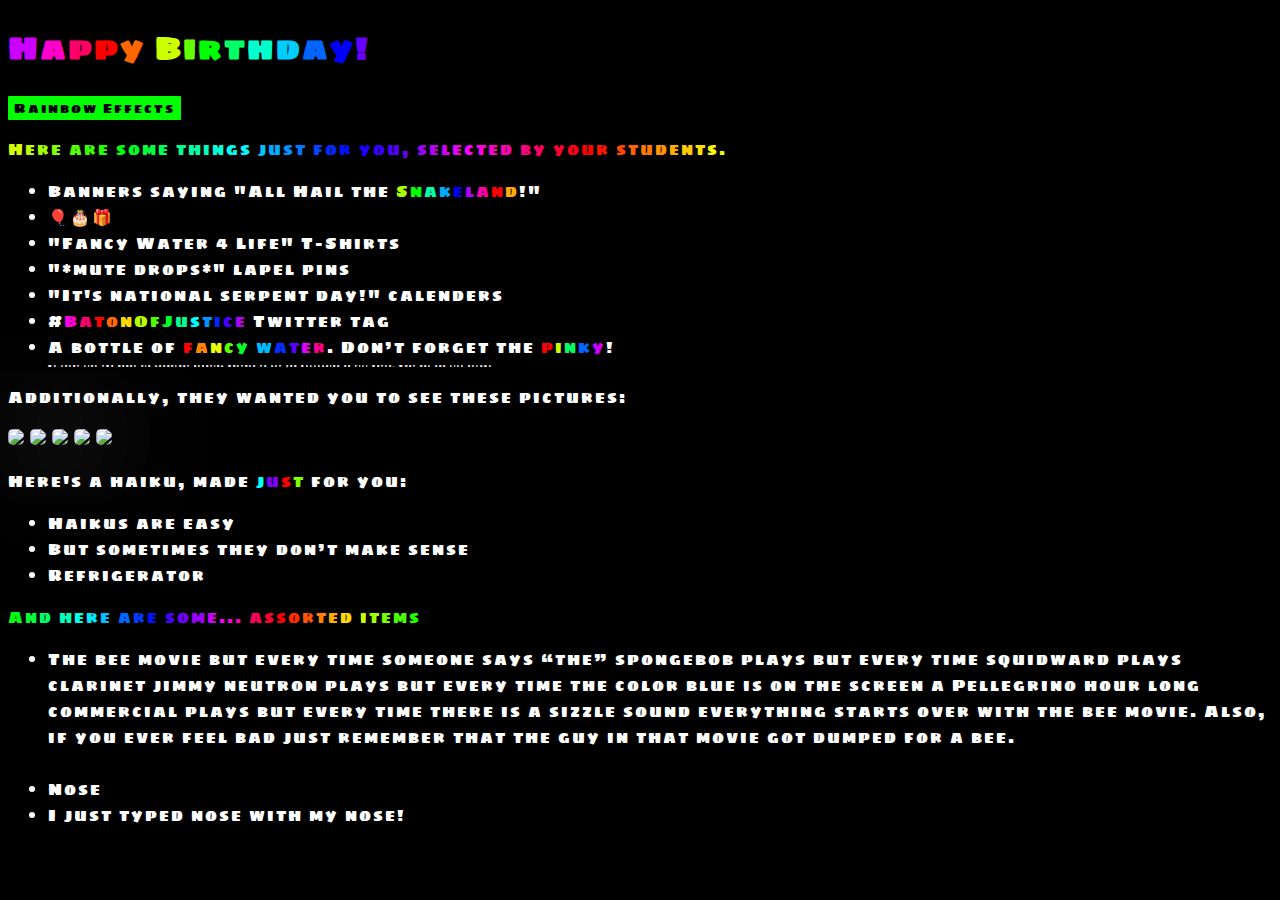
==== index.html @ d0252019 "Re-ordered h1 and button elements." ====
<!DOCTYPE html>
<html>
<head>
	<!-- Google Analytics :) -->
	<script async src="https://www.googletagmanager.com/gtag/js?id=UA-109579764-3"></script><script>window.dataLayer=window.dataLayer||[];function gtag(){dataLayer.push(arguments)}gtag("js",new Date),gtag("config","UA-109579764-3")</script>
	<title>All Hail The Snakeland</title>
	<script src="js/main.js"></script>
	<link rel="stylesheet" type="text/css" href="css/style.css">
	<link href="https://fonts.googleapis.com/css?family=Sigmar+One" rel="stylesheet">
</head>
<body>
	<h1 class="rainbow">Happy Birthday!</h1>
	<input type="button" value="Rainbow Effects" class="on" onclick="toggleRainbow()">
	<div>
		<p class="rainbow">Here are some things just for you, selected by your students.</p>
		<ul>
			<li>Banners saying "All Hail the <span class="rainbow">Snakeland</span>!"</li>
			<li>🎈🎂🎁</li>
			<li>"Fancy Water 4 Life" T-Shirts</li>
			<li>"*mute drops*" lapel pins</li>
			<li>"It's national serpent day!" calenders</li>
			<li>#<span class="rainbow">BatonOfJustice</span> Twitter tag</li>
			<li>A bottle of <span class="rainbow">fancy water</span>. Don’t forget the <span class="rainbow">pinky</span>!</li>
			<p style="font-size: 3px">We spent like two hours via groupchat debating whether to get you Pellegrino or Fiji water. What has our life become</p>
		</ul>
	</div>
	<div>
		<p>Additionally, they wanted you to see these pictures:</p>
		<img src="https://i.pinimg.com/236x/3b/ff/e2/3bffe29dfb3c5559c877635915ccd929--your-birthday-birthday-wishes.jpg">
		<img src="https://i.pinimg.com/474x/5a/39/25/5a39256deb5292fb53612321a4477fc3--trumpet-mouthpiece-band-jokes.jpg">
		<img src="https://i.pinimg.com/736x/9a/5e/3e/9a5e3ef68188454de72d48aabc087945--flute-jokes-music-jokes.jpg">
		<img src="https://cdn.shopify.com/s/files/1/0152/1347/products/Screen_Shot_2012-07-25_at_5.45.01_PM_800x.png?v=1432242628">
		<img src="https://i.pinimg.com/564x/5d/27/52/5d27526fb074dce47a4e4e26d91d9cfd.jpg">
		<p>Here's a haiku, made <span class="rainbow">just</span> for you:</p>
		<ul>
			<li>Haikus are easy</li>
			<li>But sometimes they don’t make sense</li>
			<li>Refrigerator</li>
		</ul>
		<p class="rainbow">And here are some... assorted items</p>
		<ul>
			<li>The bee movie but every time someone says “the” spongebob plays but every time squidward plays clarinet jimmy neutron plays but every time the color blue is on the screen a Pellegrino hour long commercial plays but every time there is a sizzle sound everything starts over with the bee movie. Also, if you ever feel bad just remember that the guy in that movie got dumped for a bee.</li>
			<br />
			<li>Nose</li>
			<li>I just typed nose with my nose!</li>
		</ul>
	</div>
</body>
</html>
---- css/style.css ----
* {
	font-family: 'Sigmar One', cursive;
	letter-spacing: 2px;
	color: #fff;
}

body {
	background-color: #000;
}

img {
	max-height: 500px;
	border-radius: 5px;
	box-shadow: 0px 0px 102px 0px rgba(255,255,255,0.8);
}

input[type=button] {
	color: #000;
	outline: none;
	display: block;
	border: none;
	border-radius: 1px;
}

.on {
	background-color: #0f0;
}

.off {
	background-color: #f00;
}
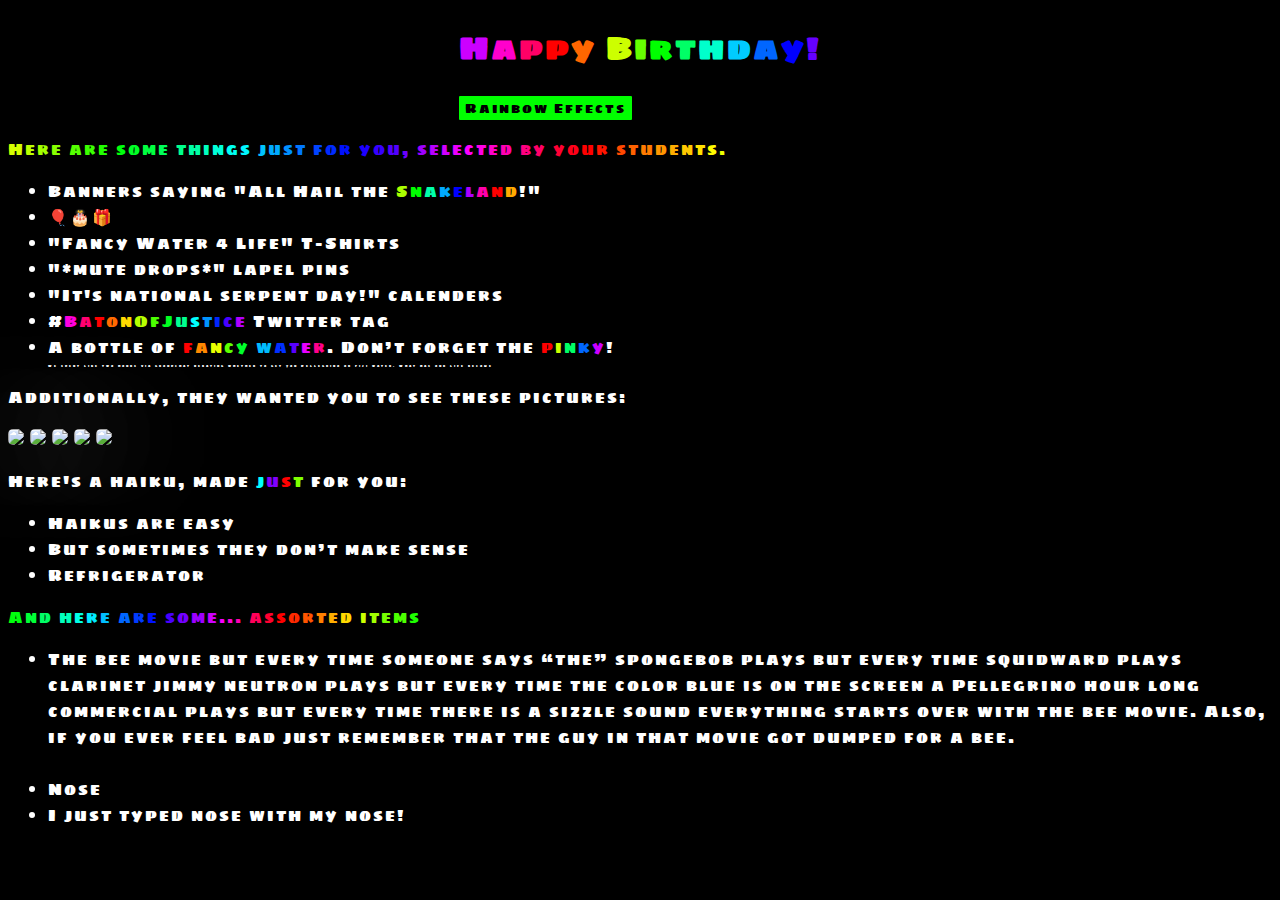
==== commit 480aaaf2: "Un-guillotined the main page." ====
--- a/index.html
+++ b/index.html
@@ -9,8 +9,10 @@
 	<link href="https://fonts.googleapis.com/css?family=Sigmar+One" rel="stylesheet">
 </head>
 <body>
-	<h1 class="rainbow">Happy Birthday!</h1>
-	<input type="button" value="Rainbow Effects" class="on" onclick="toggleRainbow()">
+	<div class="header">
+		<h1 class="rainbow">Happy Birthday!</h1>
+		<input type="button" value="Rainbow Effects" class="on" onclick="toggleRainbow()">
+	</div>
 	<div>
 		<p class="rainbow">Here are some things just for you, selected by your students.</p>
 		<ul>
--- a/css/style.css
+++ b/css/style.css
@@ -6,6 +6,13 @@
 
 body {
 	background-color: #000;
+}
+
+.header {
+	width: fit-content;
+	position: sticky;
+	top: 0;
+	margin: 0 auto;
 }
 
 img {
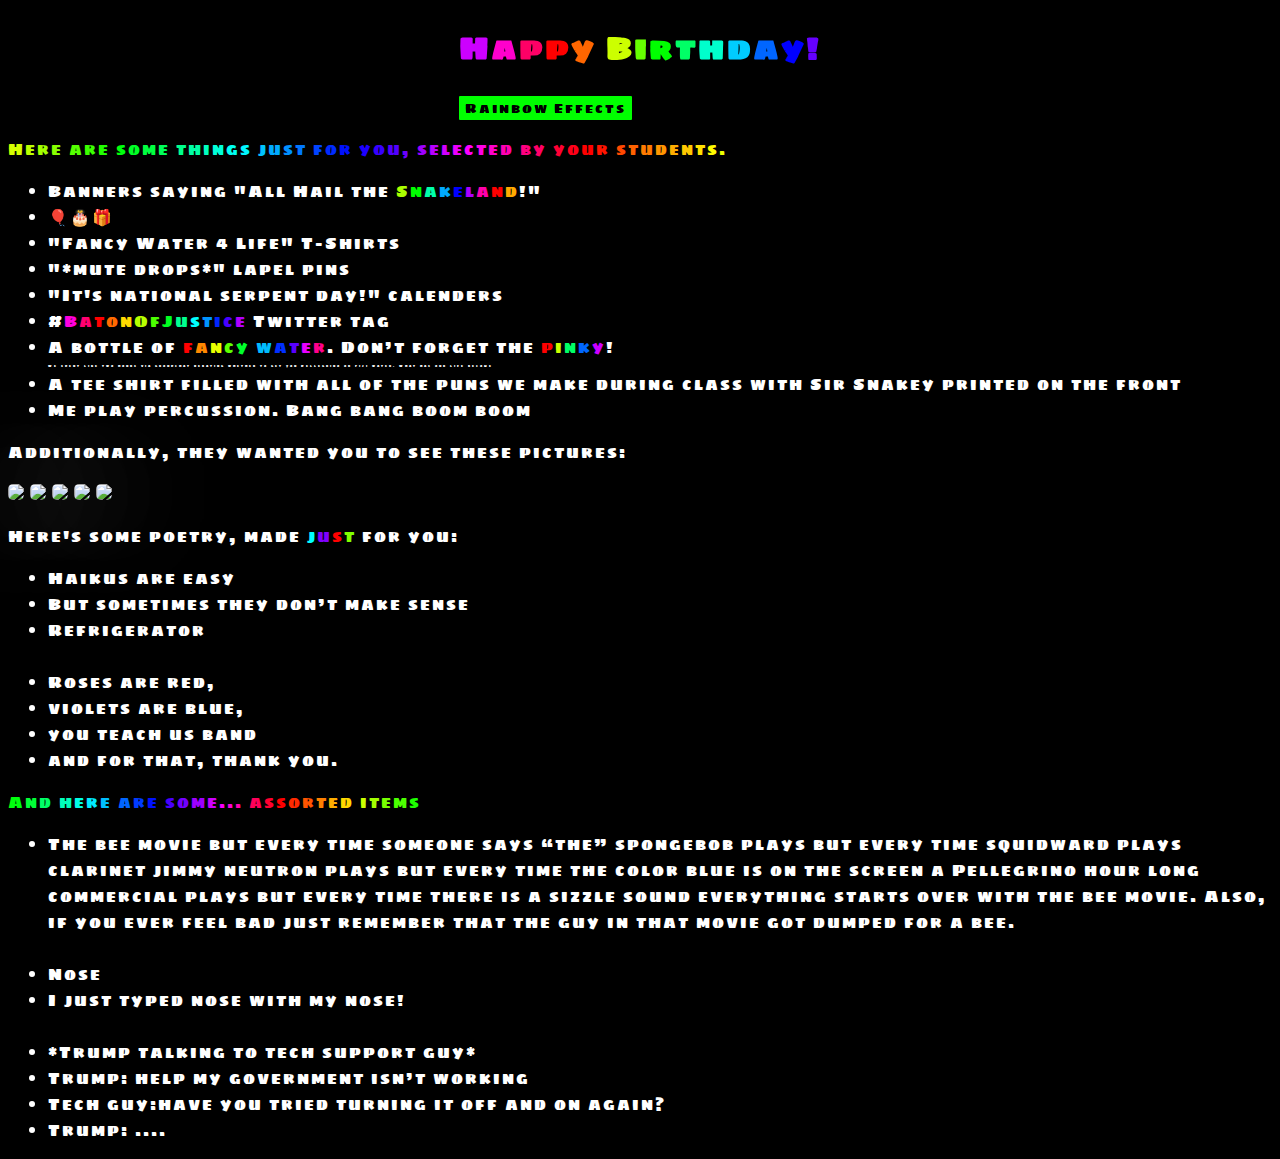
==== commit 25995f6e: "Even moar stuffs" ====
--- a/index.html
+++ b/index.html
@@ -24,6 +24,8 @@
 			<li>#<span class="rainbow">BatonOfJustice</span> Twitter tag</li>
 			<li>A bottle of <span class="rainbow">fancy water</span>. Don’t forget the <span class="rainbow">pinky</span>!</li>
 			<p style="font-size: 3px">We spent like two hours via groupchat debating whether to get you Pellegrino or Fiji water. What has our life become</p>
+			<li>A tee shirt filled with all of the puns we make during class with Sir Snakey printed on the front</li>
+			<li>Me play percussion. Bang bang boom boom</li>
 		</ul>
 	</div>
 	<div>
@@ -33,11 +35,16 @@
 		<img src="https://i.pinimg.com/736x/9a/5e/3e/9a5e3ef68188454de72d48aabc087945--flute-jokes-music-jokes.jpg">
 		<img src="https://cdn.shopify.com/s/files/1/0152/1347/products/Screen_Shot_2012-07-25_at_5.45.01_PM_800x.png?v=1432242628">
 		<img src="https://i.pinimg.com/564x/5d/27/52/5d27526fb074dce47a4e4e26d91d9cfd.jpg">
-		<p>Here's a haiku, made <span class="rainbow">just</span> for you:</p>
+		<p>Here's some poetry, made <span class="rainbow">just</span> for you:</p>
 		<ul>
 			<li>Haikus are easy</li>
 			<li>But sometimes they don’t make sense</li>
 			<li>Refrigerator</li>
+			<br />
+			<li>Roses are red, </li>
+			<li>violets are blue,</li>
+			<li>you teach us band</li>
+			<li>and for that, thank you.</li>
 		</ul>
 		<p class="rainbow">And here are some... assorted items</p>
 		<ul>
@@ -45,6 +52,11 @@
 			<br />
 			<li>Nose</li>
 			<li>I just typed nose with my nose!</li>
+			<br />
+			<li>*Trump talking to tech support guy*</li>
+			<li>Trump: help my government isn’t working</li>
+			<li>Tech guy:have you tried turning it off and on again?</li> 
+			<li>Trump: ....</li>
 		</ul>
 	</div>
 </body>
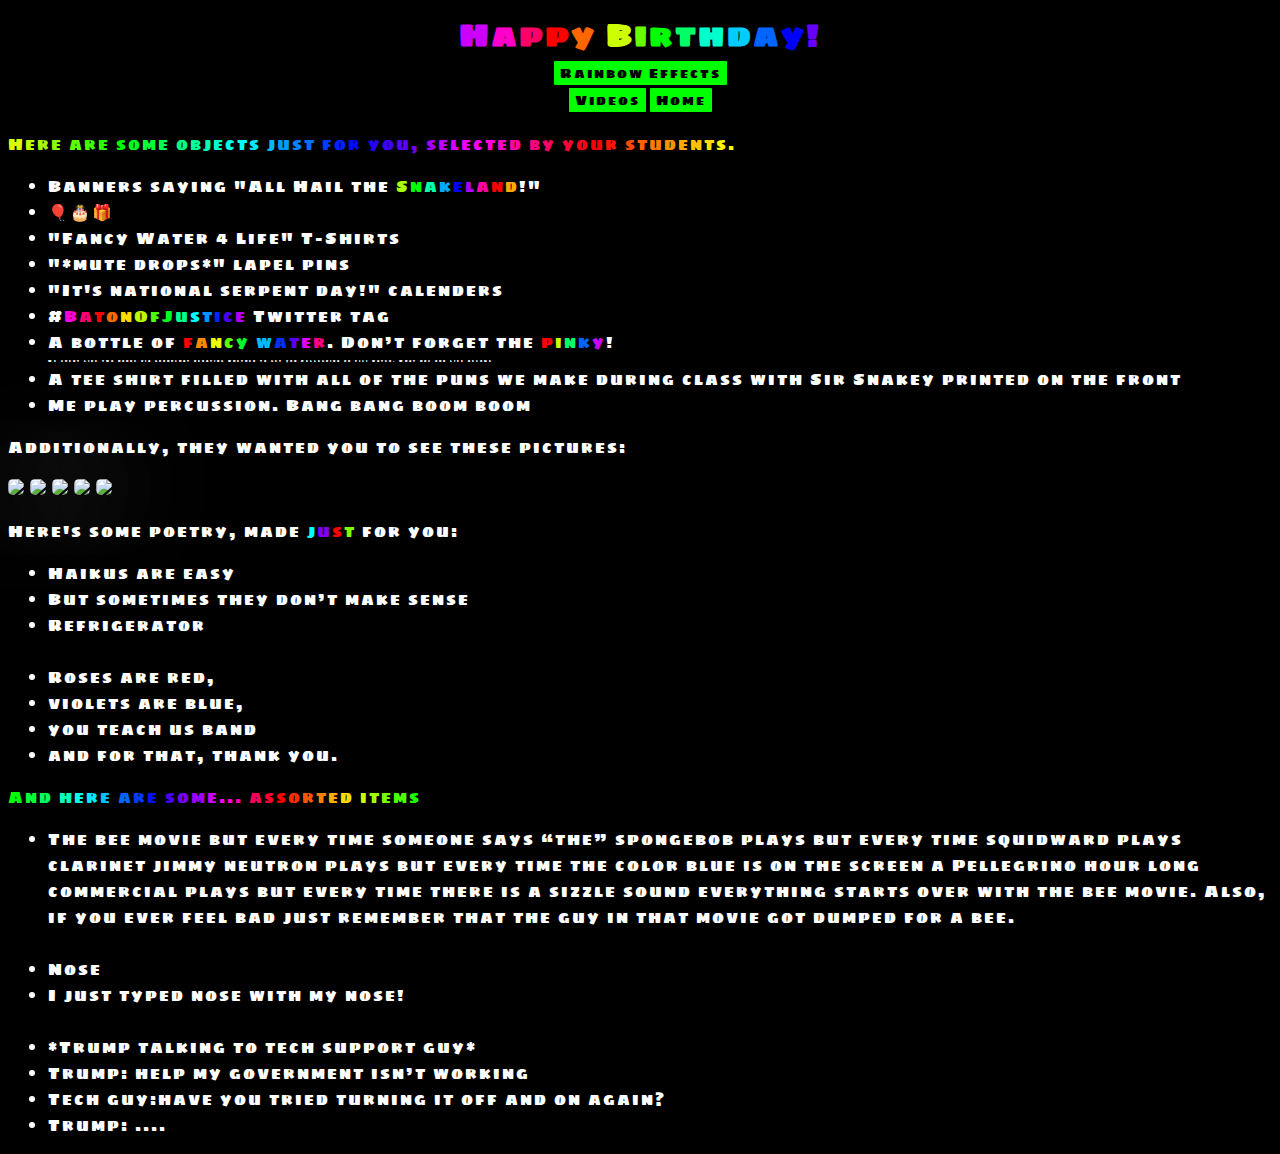
==== commit 65beb121: "Improved the header." ====
--- a/index.html
+++ b/index.html
@@ -12,9 +12,15 @@
 	<div class="header">
 		<h1 class="rainbow">Happy Birthday!</h1>
 		<input type="button" value="Rainbow Effects" class="on" onclick="toggleRainbow()">
+		<table>
+			<tr>
+				<td><input type="button" value="Videos" class="on" onclick="location.href='https://legend-of-iphoenix.github.io/TheSnakeland/videos/'" style="display: block;"></td>
+				<td><input type="button" value="Home" class="on" onclick="location.href='https://legend-of-iphoenix.github.io/TheSnakeland/'" style="display: inline-block; float: left;"></td>
+			</tr>
+		</table>
 	</div>
 	<div>
-		<p class="rainbow">Here are some things just for you, selected by your students.</p>
+		<p class="rainbow">Here are some objects just for you, selected by your students.</p>
 		<ul>
 			<li>Banners saying "All Hail the <span class="rainbow">Snakeland</span>!"</li>
 			<li>🎈🎂🎁</li>
--- a/css/style.css
+++ b/css/style.css
@@ -9,9 +9,12 @@
 }
 
 .header {
-	width: fit-content;
+	background-color: #000;
 	position: sticky;
 	top: 0;
+}
+.header * {
+	width: fit-content;
 	margin: 0 auto;
 }
 
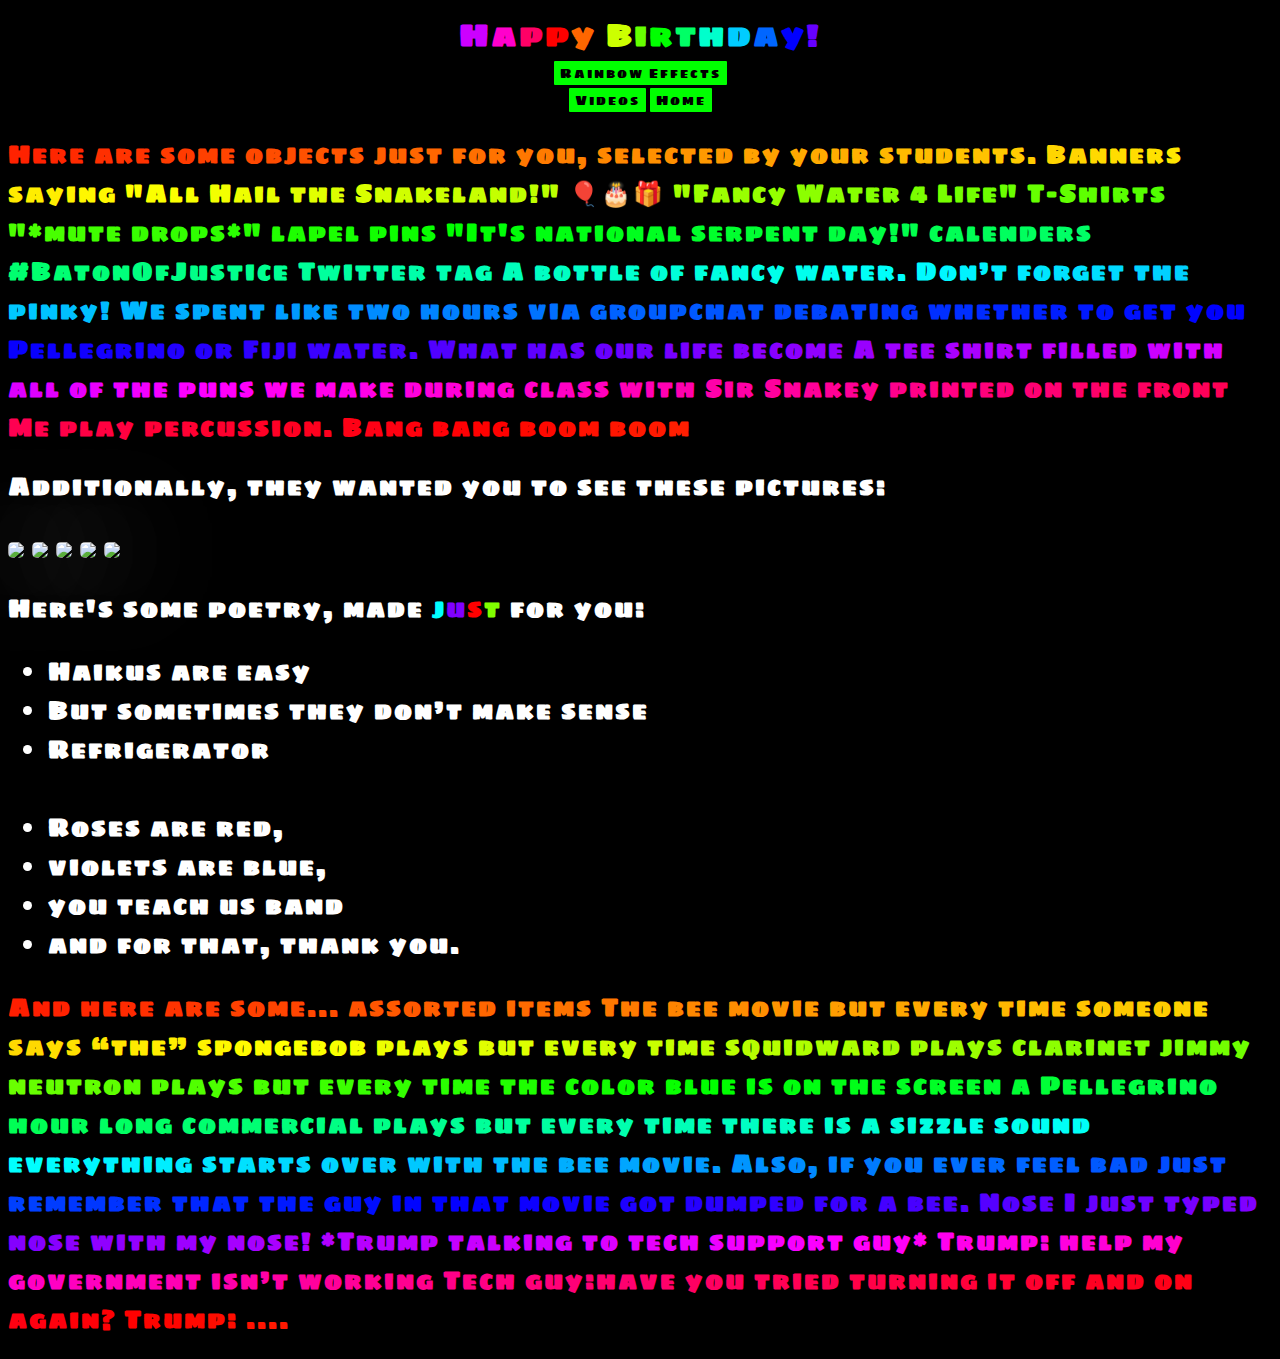
==== commit 13686dfa: "Minor styling improvements." ====
--- a/index.html
+++ b/index.html
@@ -20,7 +20,7 @@
 		</table>
 	</div>
 	<div>
-		<p class="rainbow">Here are some objects just for you, selected by your students.</p>
+		<h2 class="rainbow">Here are some objects just for you, selected by your students.</p>
 		<ul>
 			<li>Banners saying "All Hail the <span class="rainbow">Snakeland</span>!"</li>
 			<li>🎈🎂🎁</li>
@@ -35,13 +35,13 @@
 		</ul>
 	</div>
 	<div>
-		<p>Additionally, they wanted you to see these pictures:</p>
+		<h2>Additionally, they wanted you to see these pictures:</p>
 		<img src="https://i.pinimg.com/236x/3b/ff/e2/3bffe29dfb3c5559c877635915ccd929--your-birthday-birthday-wishes.jpg">
 		<img src="https://i.pinimg.com/474x/5a/39/25/5a39256deb5292fb53612321a4477fc3--trumpet-mouthpiece-band-jokes.jpg">
 		<img src="https://i.pinimg.com/736x/9a/5e/3e/9a5e3ef68188454de72d48aabc087945--flute-jokes-music-jokes.jpg">
 		<img src="https://cdn.shopify.com/s/files/1/0152/1347/products/Screen_Shot_2012-07-25_at_5.45.01_PM_800x.png?v=1432242628">
 		<img src="https://i.pinimg.com/564x/5d/27/52/5d27526fb074dce47a4e4e26d91d9cfd.jpg">
-		<p>Here's some poetry, made <span class="rainbow">just</span> for you:</p>
+		<h2>Here's some poetry, made <span class="rainbow">just</span> for you:</p>
 		<ul>
 			<li>Haikus are easy</li>
 			<li>But sometimes they don’t make sense</li>
@@ -52,7 +52,7 @@
 			<li>you teach us band</li>
 			<li>and for that, thank you.</li>
 		</ul>
-		<p class="rainbow">And here are some... assorted items</p>
+		<h2 class="rainbow">And here are some... assorted items</p>
 		<ul>
 			<li>The bee movie but every time someone says “the” spongebob plays but every time squidward plays clarinet jimmy neutron plays but every time the color blue is on the screen a Pellegrino hour long commercial plays but every time there is a sizzle sound everything starts over with the bee movie. Also, if you ever feel bad just remember that the guy in that movie got dumped for a bee.</li>
 			<br />
--- a/css/style.css
+++ b/css/style.css
@@ -6,6 +6,7 @@
 
 body {
 	background-color: #000;
+	padding: 0;
 }
 
 .header {
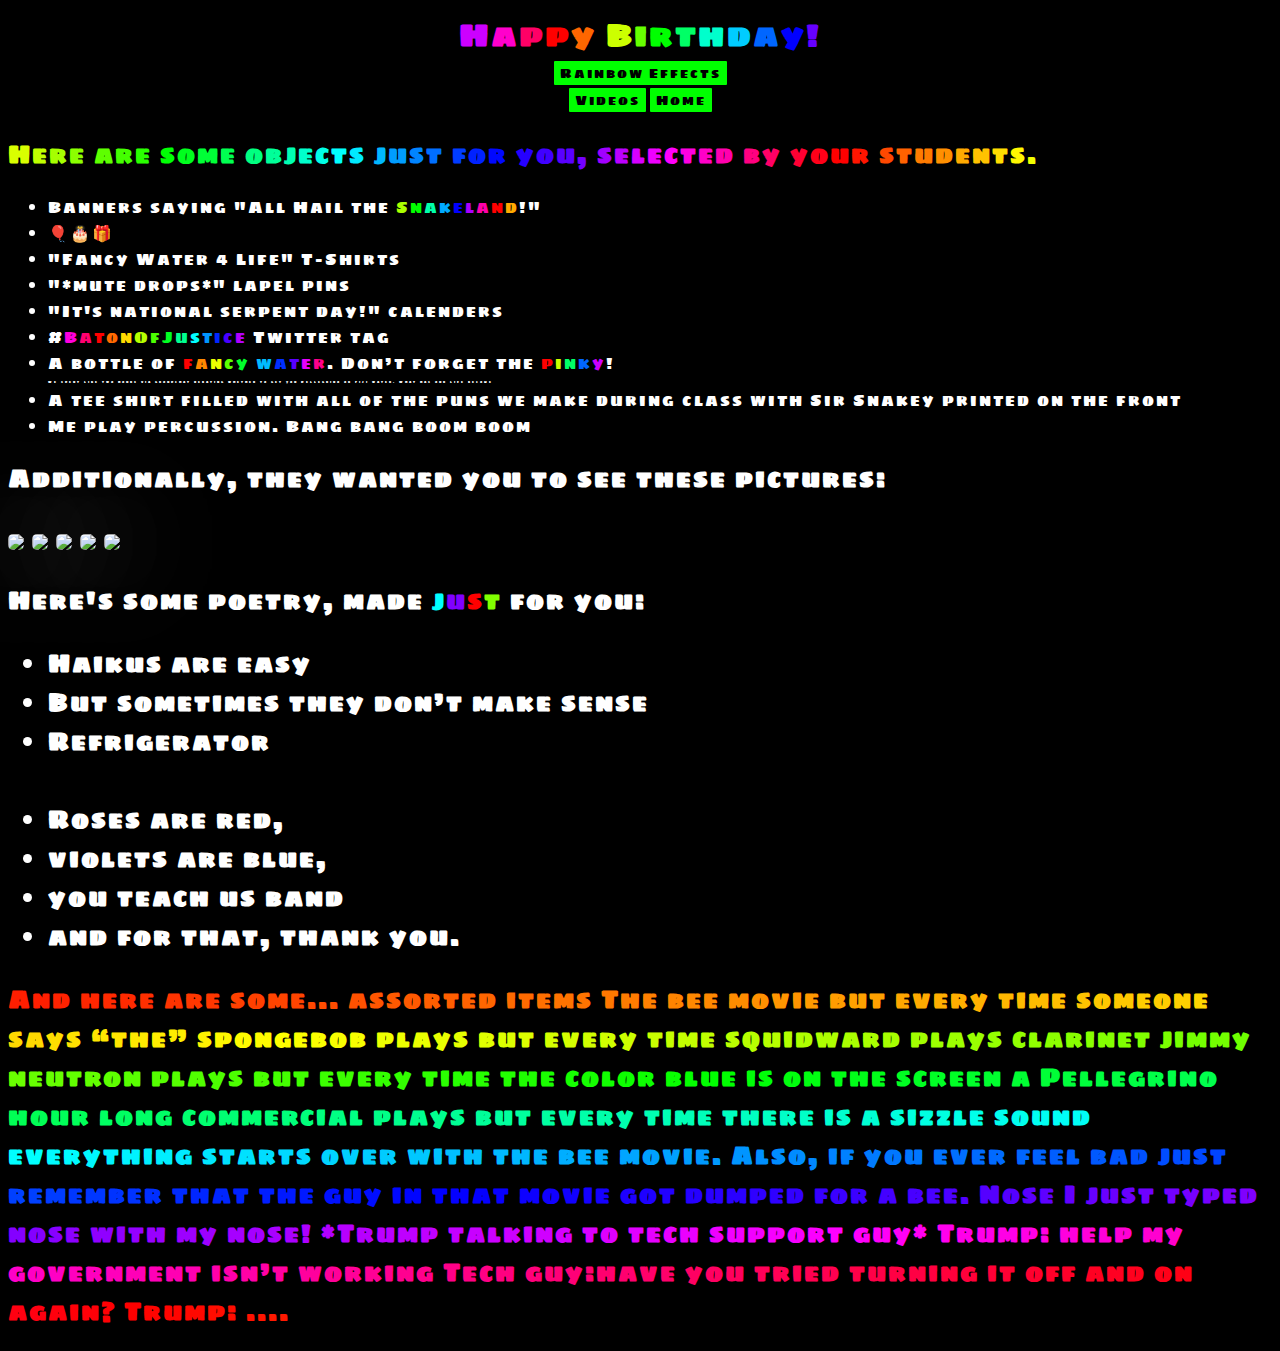
==== commit da1d9754: "Fix" ====
--- a/index.html
+++ b/index.html
@@ -20,7 +20,7 @@
 		</table>
 	</div>
 	<div>
-		<h2 class="rainbow">Here are some objects just for you, selected by your students.</p>
+		<h2 class="rainbow">Here are some objects just for you, selected by your students.</h2>
 		<ul>
 			<li>Banners saying "All Hail the <span class="rainbow">Snakeland</span>!"</li>
 			<li>🎈🎂🎁</li>
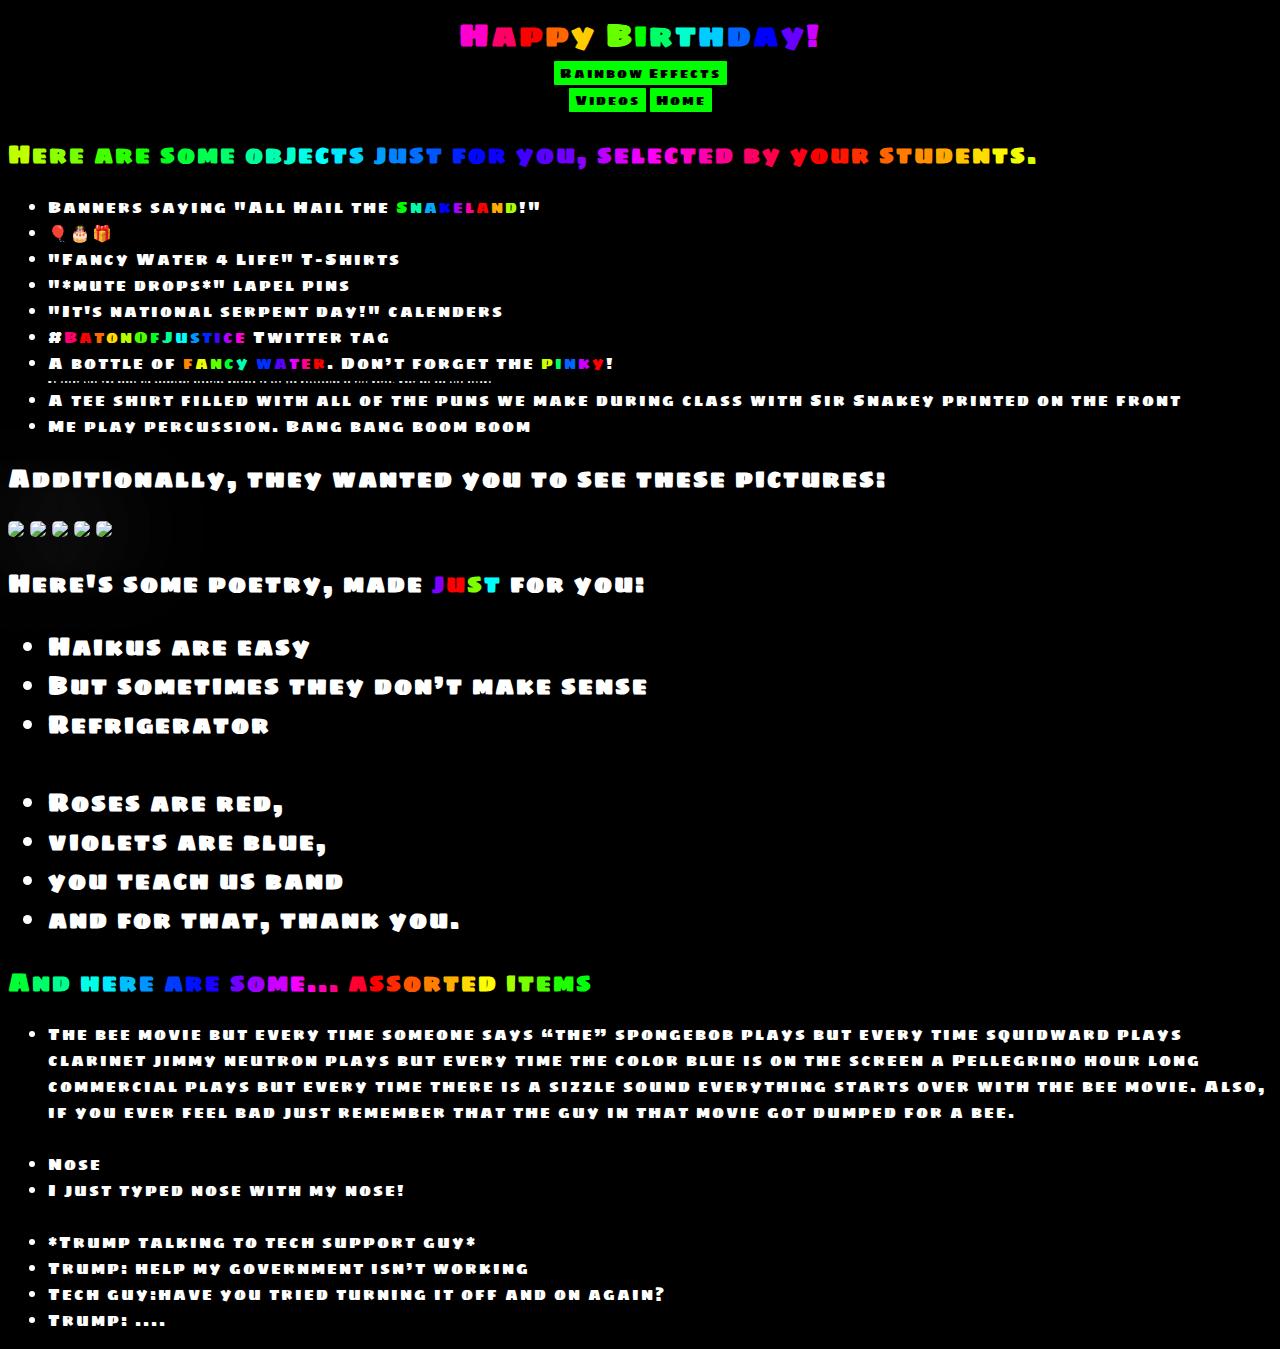
==== commit 3f7d1a81: "Fixed h2 tags." ====
--- a/index.html
+++ b/index.html
@@ -35,7 +35,7 @@
 		</ul>
 	</div>
 	<div>
-		<h2>Additionally, they wanted you to see these pictures:</p>
+		<h2>Additionally, they wanted you to see these pictures:</h2>
 		<img src="https://i.pinimg.com/236x/3b/ff/e2/3bffe29dfb3c5559c877635915ccd929--your-birthday-birthday-wishes.jpg">
 		<img src="https://i.pinimg.com/474x/5a/39/25/5a39256deb5292fb53612321a4477fc3--trumpet-mouthpiece-band-jokes.jpg">
 		<img src="https://i.pinimg.com/736x/9a/5e/3e/9a5e3ef68188454de72d48aabc087945--flute-jokes-music-jokes.jpg">
@@ -52,7 +52,7 @@
 			<li>you teach us band</li>
 			<li>and for that, thank you.</li>
 		</ul>
-		<h2 class="rainbow">And here are some... assorted items</p>
+		<h2 class="rainbow">And here are some... assorted items</h2>
 		<ul>
 			<li>The bee movie but every time someone says “the” spongebob plays but every time squidward plays clarinet jimmy neutron plays but every time the color blue is on the screen a Pellegrino hour long commercial plays but every time there is a sizzle sound everything starts over with the bee movie. Also, if you ever feel bad just remember that the guy in that movie got dumped for a bee.</li>
 			<br />
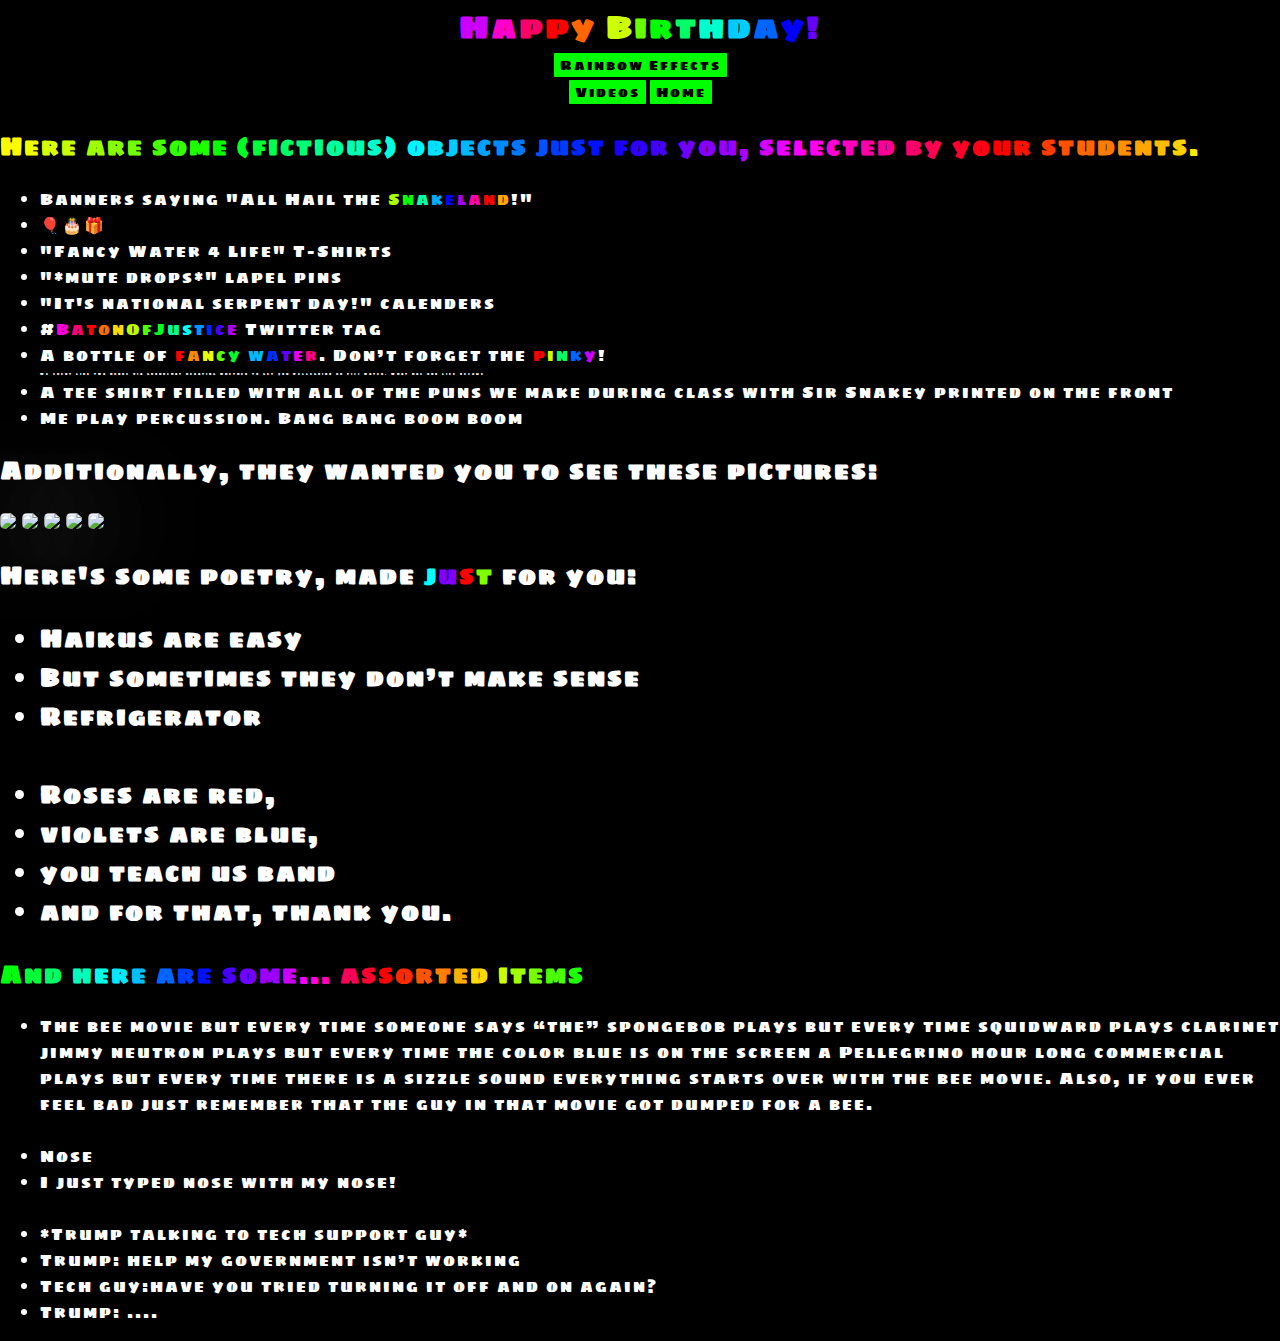
==== commit 958479d5: "One *final* final adjustment." ====
--- a/index.html
+++ b/index.html
@@ -20,7 +20,7 @@
 		</table>
 	</div>
 	<div>
-		<h2 class="rainbow">Here are some objects just for you, selected by your students.</h2>
+		<h2 class="rainbow">Here are some (fictious) objects just for you, selected by your students.</h2>
 		<ul>
 			<li>Banners saying "All Hail the <span class="rainbow">Snakeland</span>!"</li>
 			<li>🎈🎂🎁</li>
--- a/css/style.css
+++ b/css/style.css
@@ -6,7 +6,7 @@
 
 body {
 	background-color: #000;
-	padding: 0;
+	margin: 0;
 }
 
 .header {
